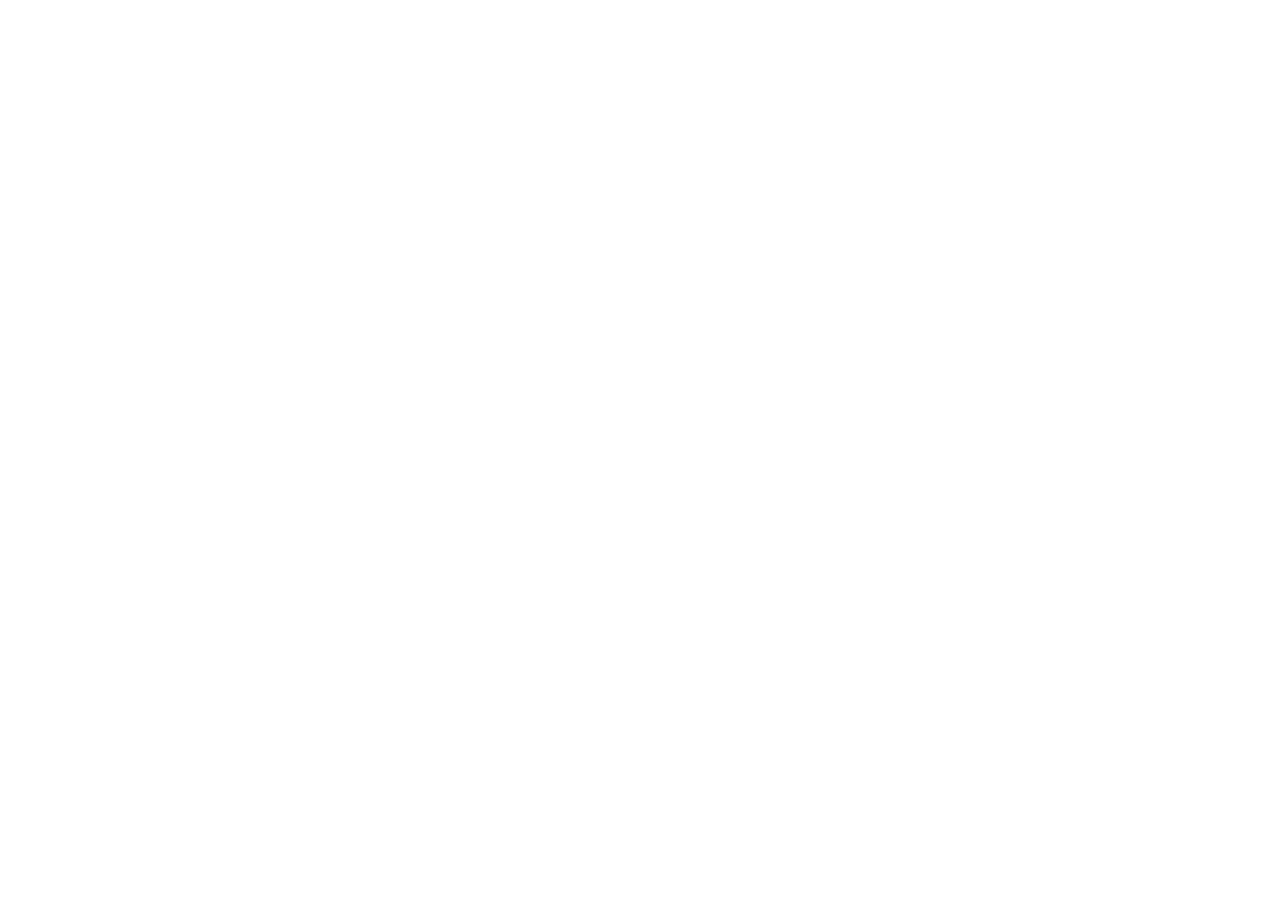
==== index.html @ c8bfe892 "commit" ====
<!DOCTYPE html>

<html lang="es">

<head>

    <meta charset="UTF-8">

    <meta name="viewport" content="width=device-width, initial-scale=1.0">

    <title>Ejemplo de Sitio Web</title>

    <link rel="stylesheet" href="styles.css">

</head>

<body>

    <header>

        <!-- Encabezado -->

    </header>

    <nav>

        <!-- Menú de navegación -->

    </nav>

    <main>

        <!-- Contenido principal -->

    </main>

    <footer>

        <!-- Pie de página -->

    </footer>

</body>

</html>
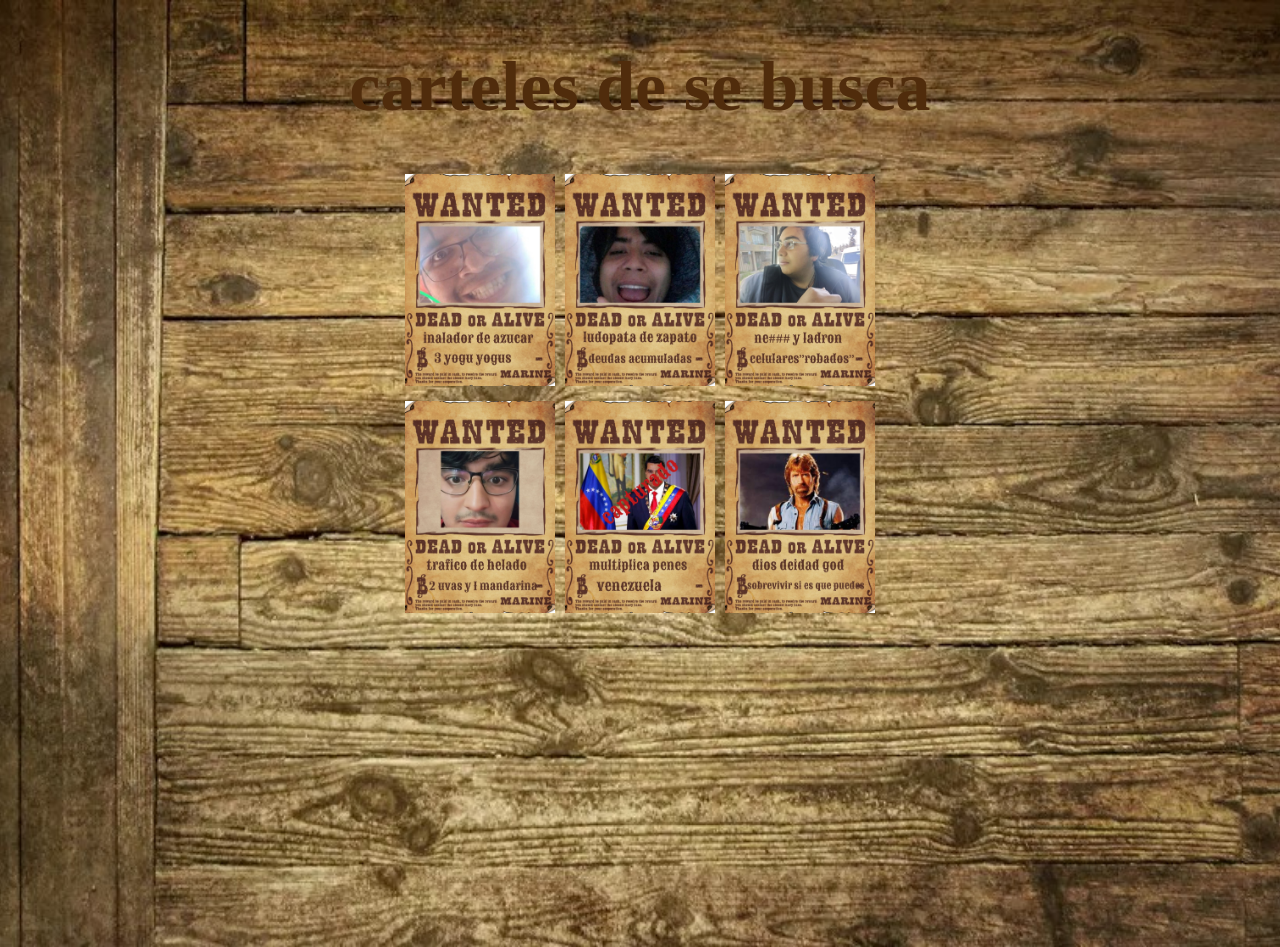
==== commit d3c34091: "commit" ====
--- a/index.html
+++ b/index.html
@@ -17,8 +17,8 @@
 <body>
 
     <header>
-
-        <!-- Encabezado -->
+        <h1>carteles de se busca</h1>
+        
 
     </header>
 
@@ -29,8 +29,18 @@
     </nav>
 
     <main>
+        <div class="hola">
+            <img src="1.jpg" >
+            <img src="2.jpg">
+            <img src="3.jpg" >
+        </div>
+        
+        <div class="hola">
+            <img src="4.jpg" >
+            <img src="5.jpg" >
+            <img src="6.jpg" >
+        </div>
 
-        <!-- Contenido principal -->
 
     </main>
 
--- a/styles.css
+++ b/styles.css
@@ -0,0 +1,31 @@
+.button{
+    display: flex;
+    background-color: tomato;
+    color: black;
+    
+}
+.hola {
+    display: flex;
+    justify-content: center;
+    gap: 10px;  
+    margin-bottom: 15px;
+
+}
+.hola img {
+    width: 150px; /* ajusta el tamaño */
+}
+
+h1{text-align: center;
+    font-family: "Playbill";
+    font-size: 70px;
+    color: rgb(80, 44, 12);
+
+}
+body{
+    margin: 0;
+    min-height: 100vh;
+    background-image:url("fondo.jpg") ;
+    background-size: cover;
+    background-repeat: no-repeat;
+    background-position: center;
+}
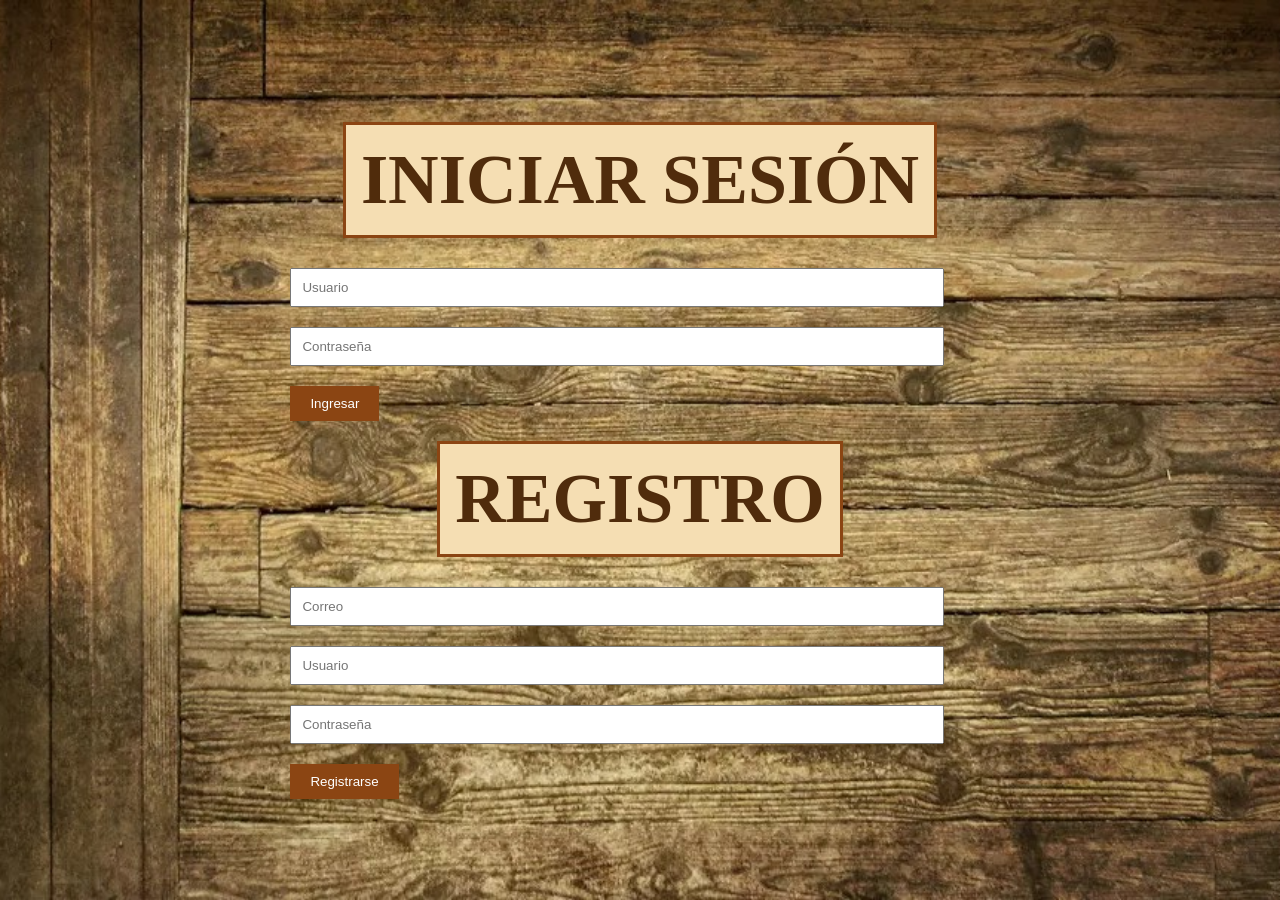
==== commit a10d7958: "Commit" ====
--- a/index.html
+++ b/index.html
@@ -8,47 +8,535 @@
 
     <meta name="viewport" content="width=device-width, initial-scale=1.0">
 
-    <title>Ejemplo de Sitio Web</title>
-
-    <link rel="stylesheet" href="styles.css">
+    <title>Los Menos Buscados</title>
+
+    <link rel="stylesheet" href="styless/styles.css">
 
 </head>
 
 <body>
 
-    <header>
-        <h1>carteles de se busca</h1>
+
+
+
+
+    <!-- LOGIN Y REGISTRO -->
+
+    <div class="login-contenedor">
+
+        <h1 class="titulo2">INICIAR SESIÓN</h1>
+
+        <input type="text"
+        id="loginUsuario"
+        placeholder="Usuario">
+
+        <input type="password"
+        id="loginPassword"
+        placeholder="Contraseña">
+
+        <button class="btn"
+        onclick="iniciarSesion()">
+        Ingresar
+        </button>
+
+
+
+
+
+        <h1 class="titulo2">REGISTRO</h1>
+
+        <input type="email"
+        id="registroCorreo"
+        placeholder="Correo">
+
+        <input type="text"
+        id="registroUsuario"
+        placeholder="Usuario">
+
+        <input type="password"
+        id="registroPassword"
+        placeholder="Contraseña">
+
+        <button class="btn"
+        onclick="registrarse()">
+        Registrarse
+        </button>
+
+    </div>
+
+
+
+
+
+    <!-- CONTENIDO PRINCIPAL -->
+
+    <div id="contenidoPrincipal"
+    style="display:none;">
+
+
+
+        <header>
+
+            <h1 class="titulo2">
+                CARTELES DE SE BUSCA
+            </h1>
+
+        </header>
+
+
+
+
+
+        <!-- FILA 1 -->
+        <div class="hola">
+
+            <img src="imagenes/1.jpg"
+            onclick="abrirVentana('ventana1')">
+
+            <img src="imagenes/2.jpg"
+            onclick="abrirVentana('ventana2')">
+
+            <img src="imagenes/3.jpg"
+            onclick="abrirVentana('ventana3')">
+
+            <img src="imagenes/4.jpg"
+            onclick="abrirVentana('ventana4')">
+
+        </div>
+
+
+
+
+
+        <!-- FILA 2 -->
+        <div class="hola">
+
+            <img src="imagenes/7.png"
+            onclick="abrirVentana('ventana5')">
+
+            <img src="imagenes/8.png"
+            onclick="abrirVentana('ventana6')">
+
+            <img src="imagenes/5.jpg"
+            onclick="abrirVentana('ventana7')">
+
+            <img src="imagenes/6.jpg"
+            onclick="abrirVentana('ventana8')">
+
+        </div>
+
+
+
+
+
+        <!-- VENTANA 1 -->
+
+        <div id="ventana1" class="ventana">
+
+            <div class="contenido">
+
+                <span class="cerrar"
+                onclick="cerrarVentana('ventana1')">
+                &times;
+                </span>
+
+                <div class="info">
+
+                    <img src="imagenes/1.jpg">
+
+                    <div class="texto">
+
+                        <h1>ARON ROA</h1>
+
+                        <p class="descripcion">
+
+                            peligroso Inalador de azucar y azucar morena a este peligroso criminalse le a visto
+                contrabandeando yogu yogus afuera de un instituto con altos niveles de azucar se recompensara con 3 yogu yogus 
+                al que pueda capturarlo
+
+                        </p>
+
+                    </div>
+
+                </div>
+
+            </div>
+
+        </div>
+
+
+
+
+
+        <!-- VENTANA 2 -->
+
+        <div id="ventana2" class="ventana">
+
+            <div class="contenido">
+
+                <span class="cerrar"
+                onclick="cerrarVentana('ventana2')">
+                &times;
+                </span>
+
+                <div class="info">
+
+                    <img src="imagenes/2.jpg">
+
+                    <div class="texto">
+
+                        <h1>esteban Ibañez</h1>
+
+                        <p class="descripcion">
+
+                            peligroso ludopata de zapatos este criminal pasa todo el dia apostando zapatos y acumulando deudas
+            aquel que logre capturarlo recibira todas las deudas que a acumulado con los años pedimos su cooperacion
+
+                        </p>
+
+                    </div>
+
+                </div>
+
+            </div>
+
+        </div>
+
+
+
+
+
+        <!-- VENTANA 3 -->
+
+        <div id="ventana3" class="ventana">
+
+            <div class="contenido">
+
+                <span class="cerrar"
+                onclick="cerrarVentana('ventana3')">
+                &times;
+                </span>
+
+                <div class="info">
+
+                    <img src="imagenes/3.jpg">
+
+                    <div class="texto">
+
+                        <h1>benjamin fuentes</h1>
+
+                        <p class="descripcion">
+
+                            los policias que vinieron de intercambio desde EEUU Nos han informado de
+                este "carterista" que a estado robando una gran cantidad de celulares al que logre capturarlo se le entregara 
+                los celulares que alla robado
+
+                        </p>
+
+                    </div>
+
+                </div>
+
+            </div>
+
+        </div>
+
+        <!-- VENTANA 4 -->
+
+<div id="ventana4" class="ventana">
+
+    <div class="contenido">
+
+        <span class="cerrar"
+        onclick="cerrarVentana('ventana4')">
+        &times;
+        </span>
+
+        <div class="info">
+
+            <img src="imagenes/4.jpg">
+
+            <div class="texto">
+
+                <h1>Miguel escobar</h1>
+
+                <p class="descripcion">
+
+                    este peligroso traficante de helados el cual a intentado 
+            venderle helado en estado puro a niños del la zona central de chile se el considera 
+            unos de los peores criminales del estado al que logre capturarlo se le recompensara
+            con 2 uvas y 1 mandarina que estaba en mi refrigerador
+                </p>
+
+            </div>
+
+        </div>
+
+    </div>
+
+</div>
+
+
+
+
+
+<!-- VENTANA 5 -->
+
+<div id="ventana5" class="ventana">
+
+    <div class="contenido">
+
+        <span class="cerrar"
+        onclick="cerrarVentana('ventana5')">
+        &times;
+        </span>
+
+        <div class="info">
+
+            <img src="imagenes/7.png">
+
+            <div class="texto">
+
+                <h1>hector campos</h1>
+
+                <p class="descripcion">
+
+                    este criminal, acosador, machista, gunter y regetonero se le a visto decirle chancha a cada mujer que 
+                este ve ya tiene varias ordenes de restriccion por eso la recompensa por capturarlo es una chancha
+
+                </p>
+
+            </div>
+
+        </div>
+
+    </div>
+
+</div>
+
+
+
+
+
+<!-- VENTANA 6 -->
+
+<div id="ventana6" class="ventana">
+
+    <div class="contenido">
+
+        <span class="cerrar"
+        onclick="cerrarVentana('ventana6')">
+        &times;
+        </span>
+
+        <div class="info">
+
+            <img src="imagenes/8.png">
+
+            <div class="texto">
+
+                <h1>Víctor Vásquez</h1>
+
+                <p class="descripcion">
+
+                   este peligroso criminal es el lider espiritual del ku klux klan y ademas un profesor en un instituto
+                 el cual a llevado hasta la desesperacion mas grandes a sus alumnos con preguntas tan difisiles que ni siquiera el propio
+                Albert Einstein podria responder la recompensa por capturarlo es pasar el curso
+
+                </p>
+
+            </div>
+
+        </div>
+
+    </div>
+
+</div>
+
+
+
+
+
+<!-- VENTANA 7 -->
+
+<div id="ventana7" class="ventana">
+
+    <div class="contenido">
+
+        <span class="cerrar"
+        onclick="cerrarVentana('ventana7')">
+        &times;
+        </span>
+
+        <div class="info">
+
+            <img src="imagenes/5.jpg">
+
+            <div class="texto">
+
+                <h1>nicolas maduro</h1>
+
+                <p class="descripcion">
+
+                    este criminal llamado nicolas maduro es el presidente mas corrupto 
+            de la historia de venezuela el cual posee la habilidad de multiplicar los penes ya fue capturado por las fuerzas especiales
+            de EEUU actualmente se encuentra en una prision de maxima seguridad la recompensa por capturarlo fue venezuela
         
 
-    </header>
-
-    <nav>
-
-        <!-- Menú de navegación -->
-
-    </nav>
-
-    <main>
-        <div class="hola">
-            <img src="1.jpg" >
-            <img src="2.jpg">
-            <img src="3.jpg" >
-        </div>
-        
-        <div class="hola">
-            <img src="4.jpg" >
-            <img src="5.jpg" >
-            <img src="6.jpg" >
-        </div>
-
-
-    </main>
-
-    <footer>
-
-        <!-- Pie de página -->
-
-    </footer>
+                </p>
+
+            </div>
+
+        </div>
+
+    </div>
+
+</div>
+
+
+
+
+
+<!-- VENTANA 8 -->
+
+<div id="ventana8" class="ventana">
+
+    <div class="contenido">
+
+        <span class="cerrar"
+        onclick="cerrarVentana('ventana8')">
+        &times;
+        </span>
+
+        <div class="info">
+
+            <img src="imagenes/6.jpg">
+
+            <div class="texto">
+
+                <h1>chuck norris</h1>
+
+                <p class="descripcion">
+
+                    no se quien a ya sido el estupido que aya puesto a chuck norris en esta lista
+            pero lo unico que puedo decir es que pobre del pendejo que intente ir a capturarlo la recompensa por esa 
+            ofensa es la posinilidade de no morir asi sin mas ahora repasemos algunas hasañas de nuestra deidad chuck norris
+            En una ocasión, la muerte tuvo una experiencia cercana a Chuck Norris, Chuck Norris se pasó todos los Metal Slug con una sola moneda de 1 centavo,
+            Las lágrimas de Chuck Norris curan el cáncer. El problema es que él nunca llora, Chuck Norris ha contado hasta el número infinito. Dos veces
+
+                </p>
+
+            </div>
+
+        </div>
+
+    </div>
+
+</div>
+
+
+
+    </div>
+
+
+
+
+
+    <!-- JAVASCRIPT -->
+
+    <script>
+
+    function registrarse() {
+
+        let correo =
+        document.getElementById("registroCorreo").value;
+
+        let usuario =
+        document.getElementById("registroUsuario").value;
+
+        let password =
+        document.getElementById("registroPassword").value;
+
+
+
+        localStorage.setItem("correo", correo);
+
+        localStorage.setItem("usuario", usuario);
+
+        localStorage.setItem("password", password);
+
+
+
+        alert("Usuario registrado");
+    }
+
+
+
+
+
+    function iniciarSesion() {
+
+        let usuario =
+        document.getElementById("loginUsuario").value;
+
+        let password =
+        document.getElementById("loginPassword").value;
+
+
+
+        let usuarioGuardado =
+        localStorage.getItem("usuario");
+
+        let passwordGuardada =
+        localStorage.getItem("password");
+
+
+
+        if (usuario == usuarioGuardado &&
+            password == passwordGuardada) {
+
+            alert("Inicio de sesión correcto");
+
+            document.getElementById(
+            "contenidoPrincipal")
+            .style.display = "block";
+
+
+
+            document.querySelector(
+            ".login-contenedor")
+            .style.display = "none";
+
+        }
+
+        else {
+
+            alert(
+            "Usuario o contraseña incorrectos");
+        }
+    }
+
+
+
+
+
+    function abrirVentana(id) {
+
+        document.getElementById(id)
+        .style.display = "block";
+    }
+
+
+
+
+
+    function cerrarVentana(id) {
+
+        document.getElementById(id)
+        .style.display = "none";
+    }
+
+    </script>
 
 </body>
 
--- a/styless/styles.css
+++ b/styless/styles.css
@@ -0,0 +1,264 @@
+.hola {
+
+    display: flex;
+
+    justify-content: center;
+
+    gap: 100px;
+
+    margin-bottom: 100px;
+
+    flex-wrap: wrap;
+}
+
+
+
+.hola img {
+
+    width: 150px;
+
+    border: 4px solid #8B4513;
+
+    cursor: pointer;
+
+    transition: 0.3s;
+}
+
+
+
+.hola img:hover {
+
+    transform: scale(1.05);
+}
+
+
+
+
+
+.titulo2 {
+
+    background-color: #f5deb3;
+
+    padding: 15px;
+
+    border: 3px solid #8B4513;
+
+    text-align: center;
+
+    font-family: Georgia, serif;
+
+    width: fit-content;
+
+    margin: 20px auto;
+}
+
+
+
+
+
+.descripcion {
+
+    background-color: #f5deb3;
+
+    padding: 15px;
+
+    border: 3px solid #8B4513;
+
+    text-align: center;
+
+    font-family: Georgia, serif;
+
+    width: fit-content;
+}
+
+
+
+
+
+h1 {
+
+    text-align: center;
+
+    font-family: "Playbill";
+
+    font-size: 70px;
+
+    color: rgb(80, 44, 12);
+}
+
+
+
+
+
+body {
+
+    margin: 0;
+
+    min-height: 100vh;
+
+    background-image: url("../imagenes/fondo.jpg");
+
+    background-size: cover;
+
+    background-repeat: no-repeat;
+
+    background-position: center;
+}
+
+
+
+
+
+/* VENTANA */
+
+.ventana {
+
+    display: none;
+
+    position: fixed;
+
+    z-index: 1;
+
+    left: 0;
+
+    top: 0;
+
+    width: 100%;
+
+    height: 100%;
+
+    background-color: rgba(0,0,0,0.7);
+}
+
+
+
+
+
+.contenido {
+
+    background-color: #f5deb3;
+
+    width: 70%;
+
+    margin: 8% auto;
+
+    padding: 20px;
+
+    border: 4px solid #8B4513;
+}
+
+
+
+
+
+.cerrar {
+
+    float: right;
+
+    font-size: 40px;
+
+    cursor: pointer;
+
+    color: #8B4513;
+}
+
+
+
+
+
+.info {
+
+    display: flex;
+
+    align-items: center;
+
+    gap: 30px;
+}
+
+
+
+
+
+.info img {
+
+    width: 250px;
+
+    border: 4px solid #8B4513;
+}
+
+
+
+
+
+.texto {
+
+    display: flex;
+
+    flex-direction: column;
+}
+body {
+
+    margin: 0;
+
+    height: 100vh;
+
+    display: flex;
+
+    justify-content: center;
+
+    align-items: center;
+
+    background-color: #d2b48c;
+
+    font-family: Georgia, serif;
+}
+
+
+
+.contenedor {
+
+    background-color: #f5deb3;
+
+    padding: 30px;
+
+    border: 4px solid #8B4513;
+
+    width: 300px;
+
+    text-align: center;
+}
+
+
+
+input {
+
+    width: 90%;
+
+    padding: 10px;
+
+    margin: 10px 0;
+}
+
+
+
+button {
+
+    background-color: #8B4513;
+
+    color: white;
+
+    padding: 10px 20px;
+
+    border: none;
+
+    cursor: pointer;
+
+    margin-top: 10px;
+}
+
+
+
+button:hover {
+
+    background-color: #5c3317;
+}
